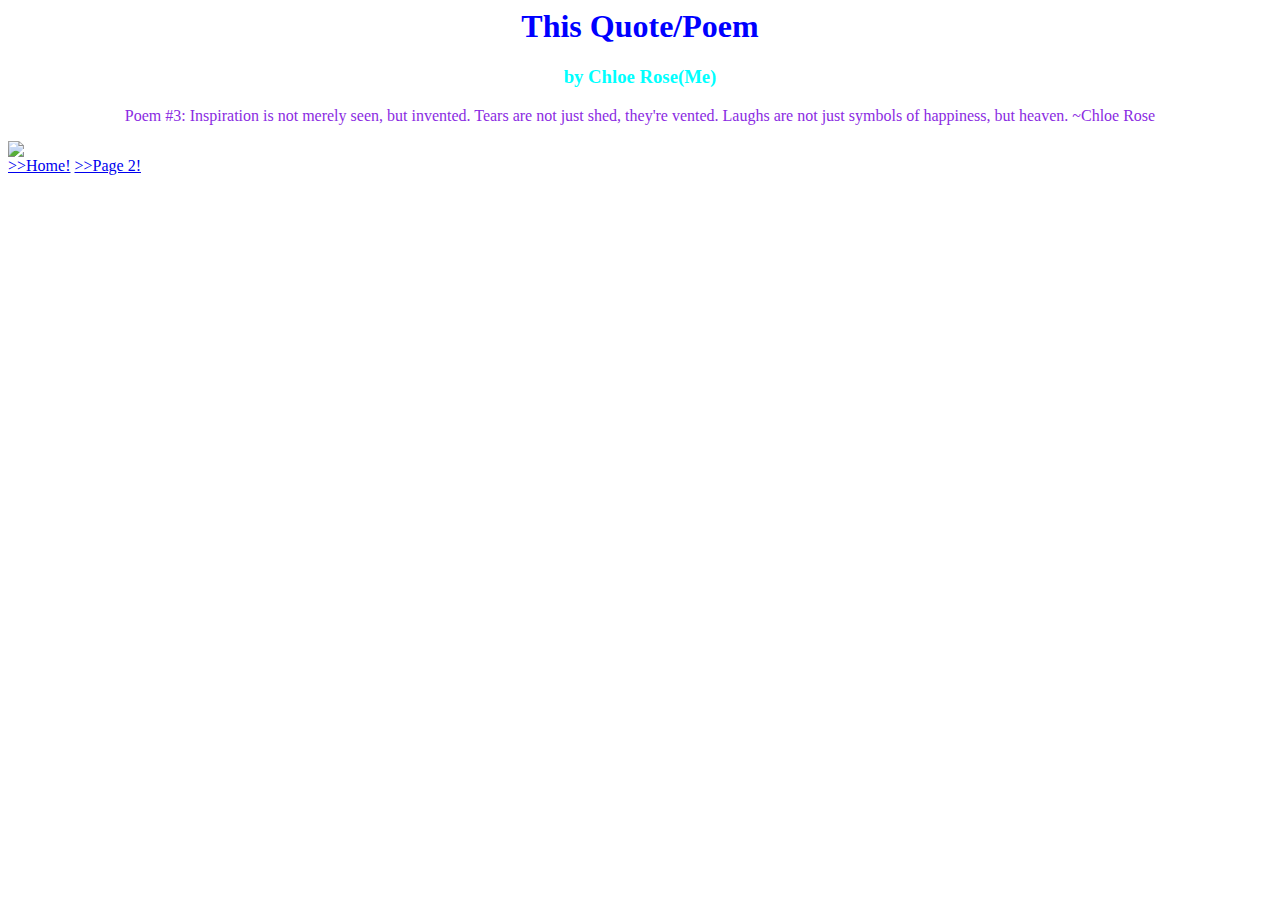
==== Inspire.html @ 9decad3c "Update Inspire.html" ====
<html>
  <head>
  </head> 
    <link rel="stylesheet" href="style.css">
    <body>
    <title>This Quote/Poem</title>
    <h1>This Quote/Poem</h1>
    <h3>by Chloe Rose(Me)</h3>
    <p>Poem #3: Inspiration is not merely seen, but invented. 
                Tears are not just shed, they're vented.
                 Laughs are not just symbols of happiness, but heaven. ~Chloe Rose</p>
    <img src="http://minimuzika.blogas.lt/files/2017/02/your-gift-is-special-2jpg-150x150.jpg">
    <body>

  
 <div id="navigationMenu">
      <a href="index.html"> >>Home!</a>
          <a href="Rose.html"> >>Page 2!</a>
      <div class="single-menu-container">
        </div>
---- style.css ----
h1{color:Blue; text-align:center;}
h3{color:aqua; text-align:center;}
p{color:blueviolet; text-align:center;}

navigationMenu{
   width:120px;
   height:80px;
   background-color:yellow;
}
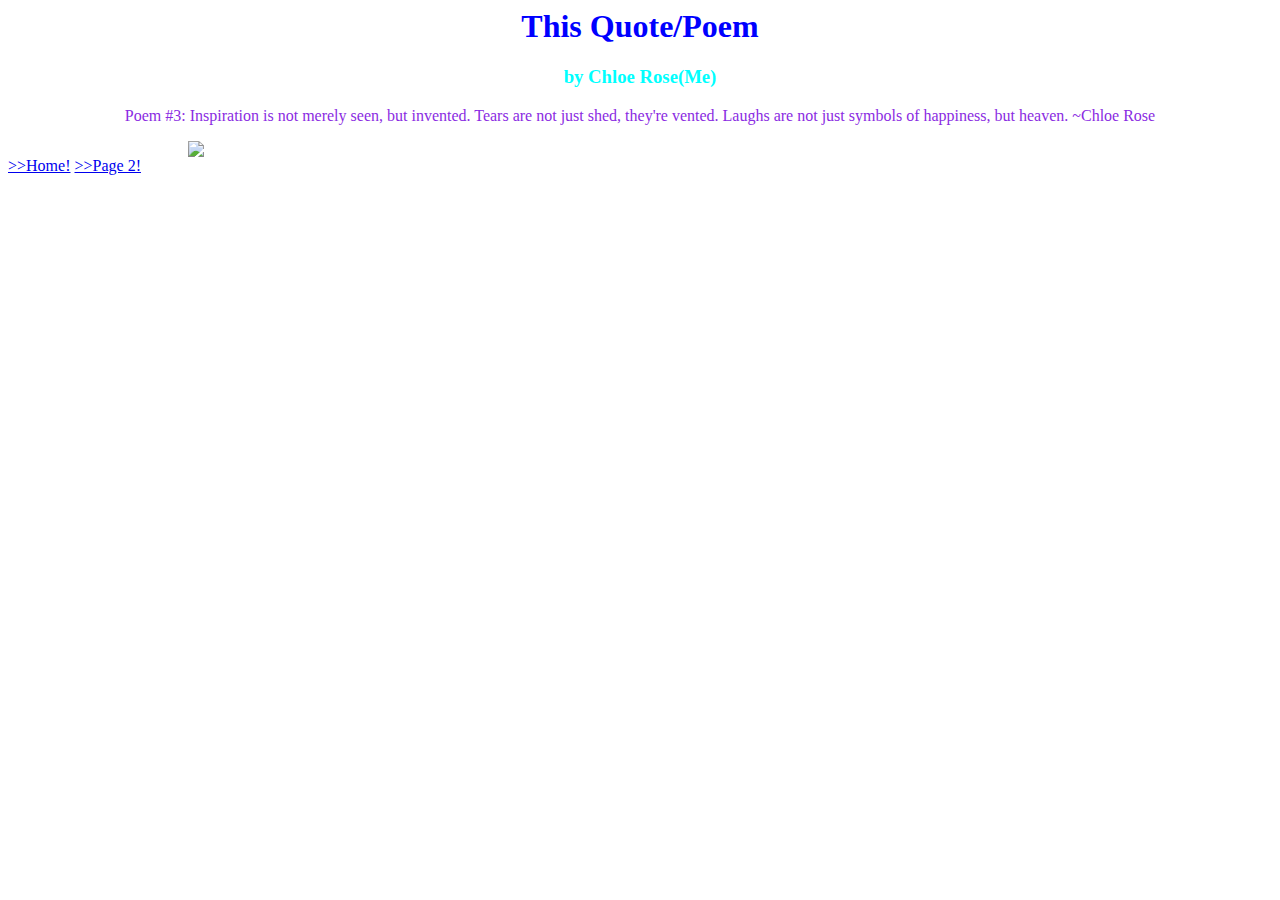
==== commit 27ad0039: "Update Inspire.html" ====
--- a/Inspire.html
+++ b/Inspire.html
@@ -9,7 +9,7 @@
     <p>Poem #3: Inspiration is not merely seen, but invented. 
                 Tears are not just shed, they're vented.
                  Laughs are not just symbols of happiness, but heaven. ~Chloe Rose</p>
-    <img src="http://minimuzika.blogas.lt/files/2017/02/your-gift-is-special-2jpg-150x150.jpg">
+    <img src="http://minimuzika.blogas.lt/files/2017/02/your-gift-is-special-2jpg-150x150.jpg" style="margin-left:180px;">
     <body>
 
   
--- a/style.css
+++ b/style.css
@@ -2,10 +2,11 @@
 h3{color:aqua; text-align:center;}
 p{color:blueviolet; text-align:center;}
 
-navigationMenu{
-   width:120px;
-   height:80px;
-   background-color:yellow;
+
+#nav-menu{
+   width:9em;
+   line-height: 2em;
+   background-color:#1d2129;
 }
 
 
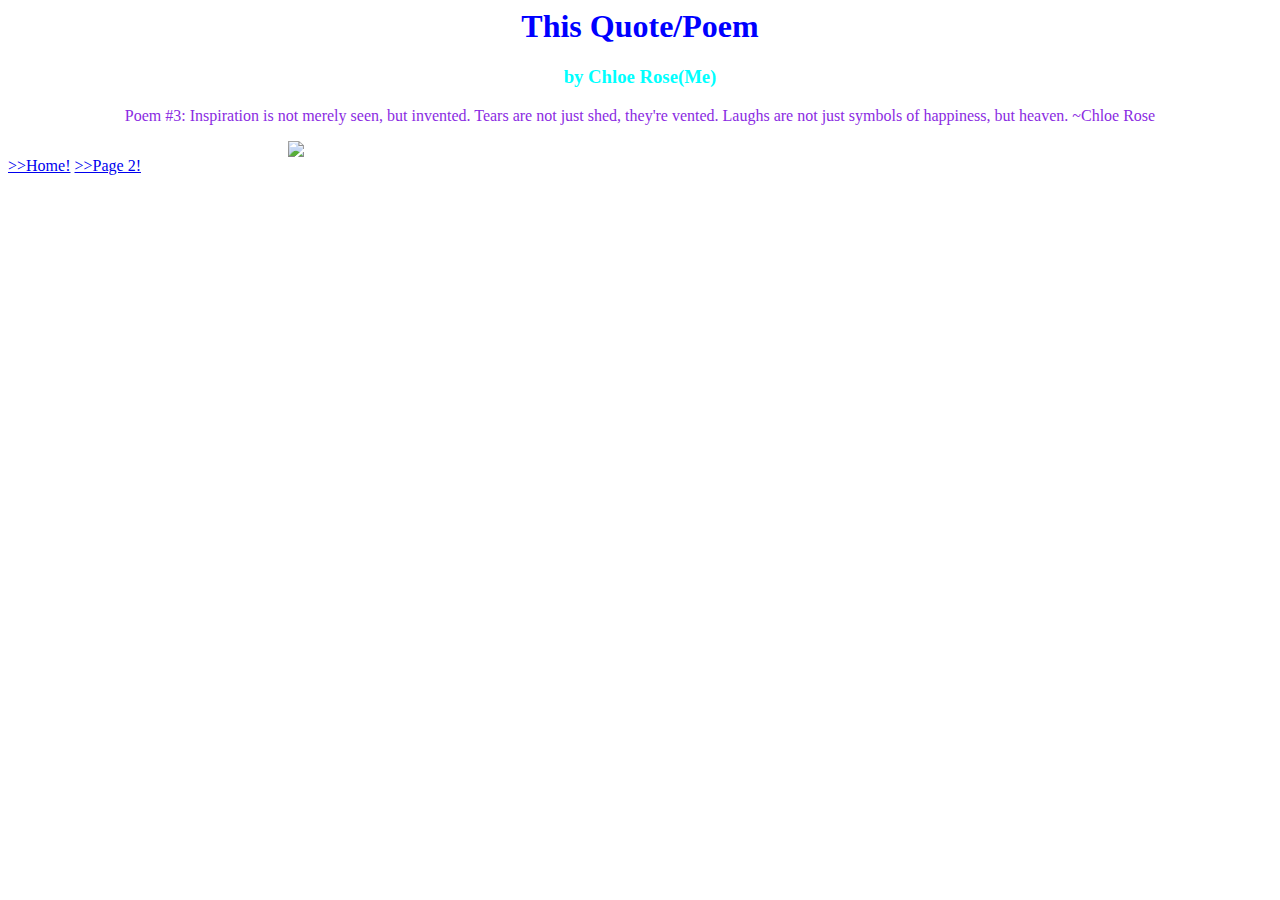
==== commit 18c8944a: "Update Inspire.html" ====
--- a/Inspire.html
+++ b/Inspire.html
@@ -9,7 +9,7 @@
     <p>Poem #3: Inspiration is not merely seen, but invented. 
                 Tears are not just shed, they're vented.
                  Laughs are not just symbols of happiness, but heaven. ~Chloe Rose</p>
-    <img src="http://minimuzika.blogas.lt/files/2017/02/your-gift-is-special-2jpg-150x150.jpg" style="margin-left:180px;">
+    <img src="http://minimuzika.blogas.lt/files/2017/02/your-gift-is-special-2jpg-150x150.jpg" style="margin-left:280px;">
     <body>
 
   
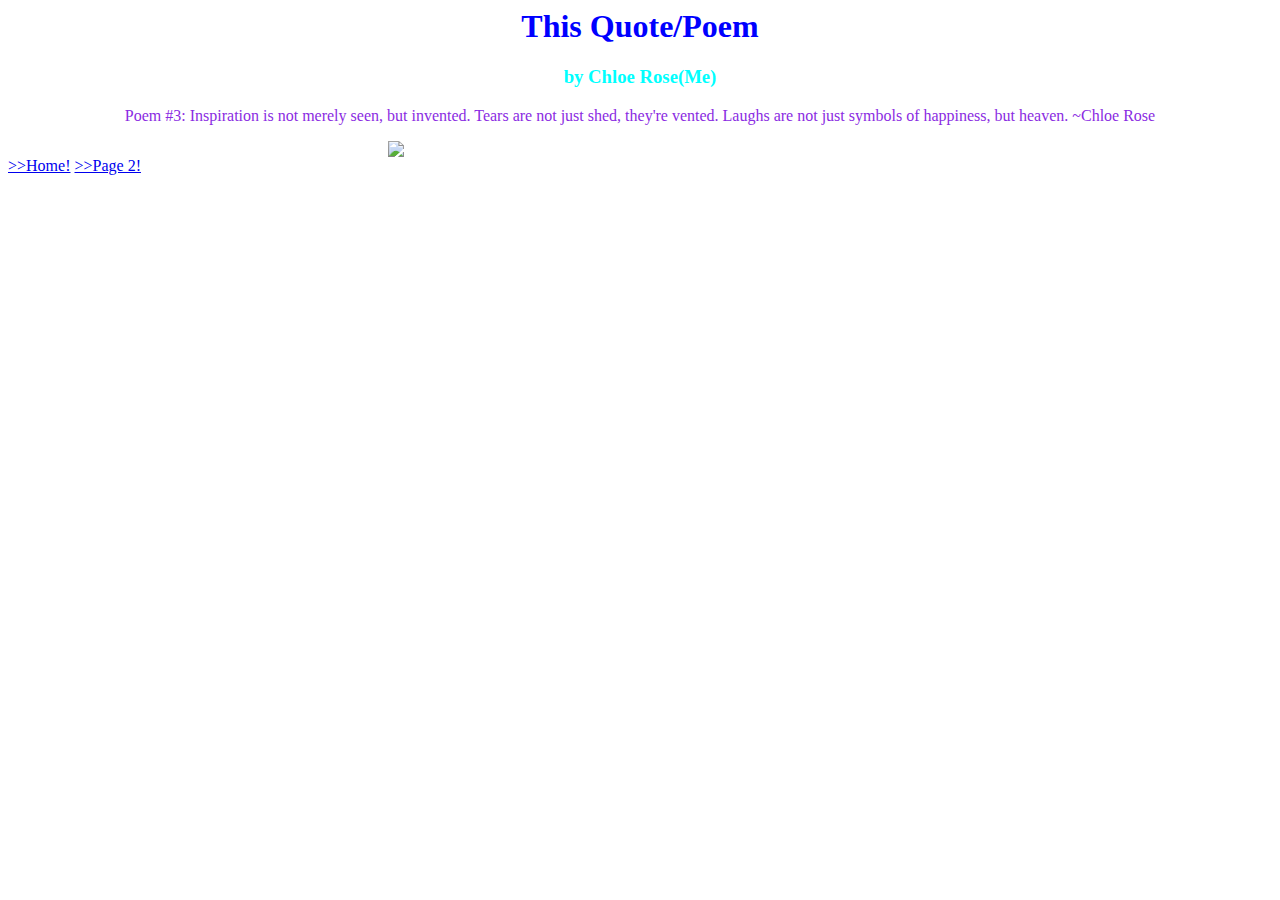
==== commit 2a65d930: "Update Inspire.html" ====
--- a/Inspire.html
+++ b/Inspire.html
@@ -9,7 +9,7 @@
     <p>Poem #3: Inspiration is not merely seen, but invented. 
                 Tears are not just shed, they're vented.
                  Laughs are not just symbols of happiness, but heaven. ~Chloe Rose</p>
-    <img src="http://minimuzika.blogas.lt/files/2017/02/your-gift-is-special-2jpg-150x150.jpg" style="margin-left:280px;">
+    <img src="http://minimuzika.blogas.lt/files/2017/02/your-gift-is-special-2jpg-150x150.jpg" style="margin-left:380px;">
     <body>
 
   
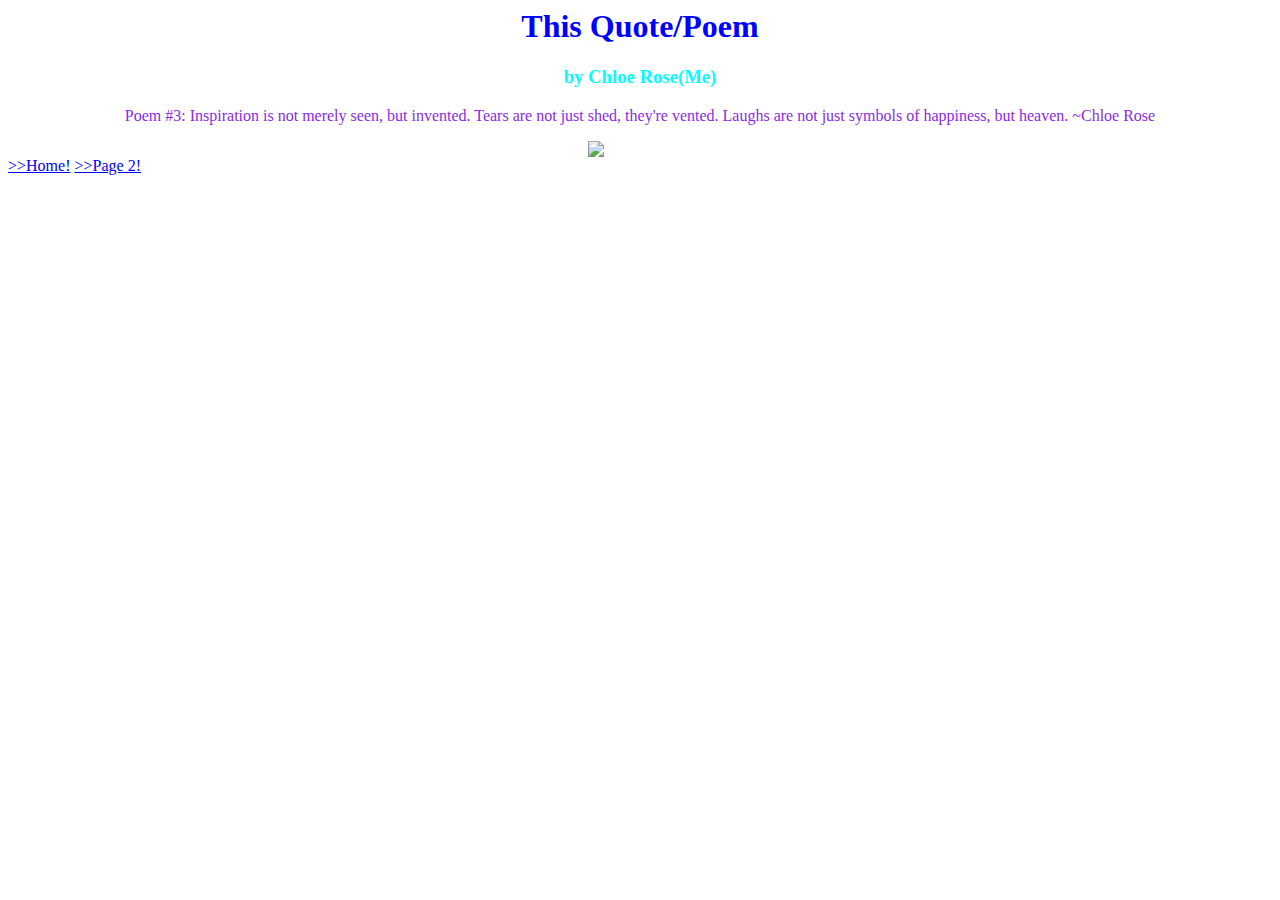
==== commit 9046e44a: "Update Inspire.html" ====
--- a/Inspire.html
+++ b/Inspire.html
@@ -9,7 +9,7 @@
     <p>Poem #3: Inspiration is not merely seen, but invented. 
                 Tears are not just shed, they're vented.
                  Laughs are not just symbols of happiness, but heaven. ~Chloe Rose</p>
-    <img src="http://minimuzika.blogas.lt/files/2017/02/your-gift-is-special-2jpg-150x150.jpg" style="margin-left:380px;">
+    <img src="http://minimuzika.blogas.lt/files/2017/02/your-gift-is-special-2jpg-150x150.jpg" style="margin-left:580px;">
     <body>
 
   
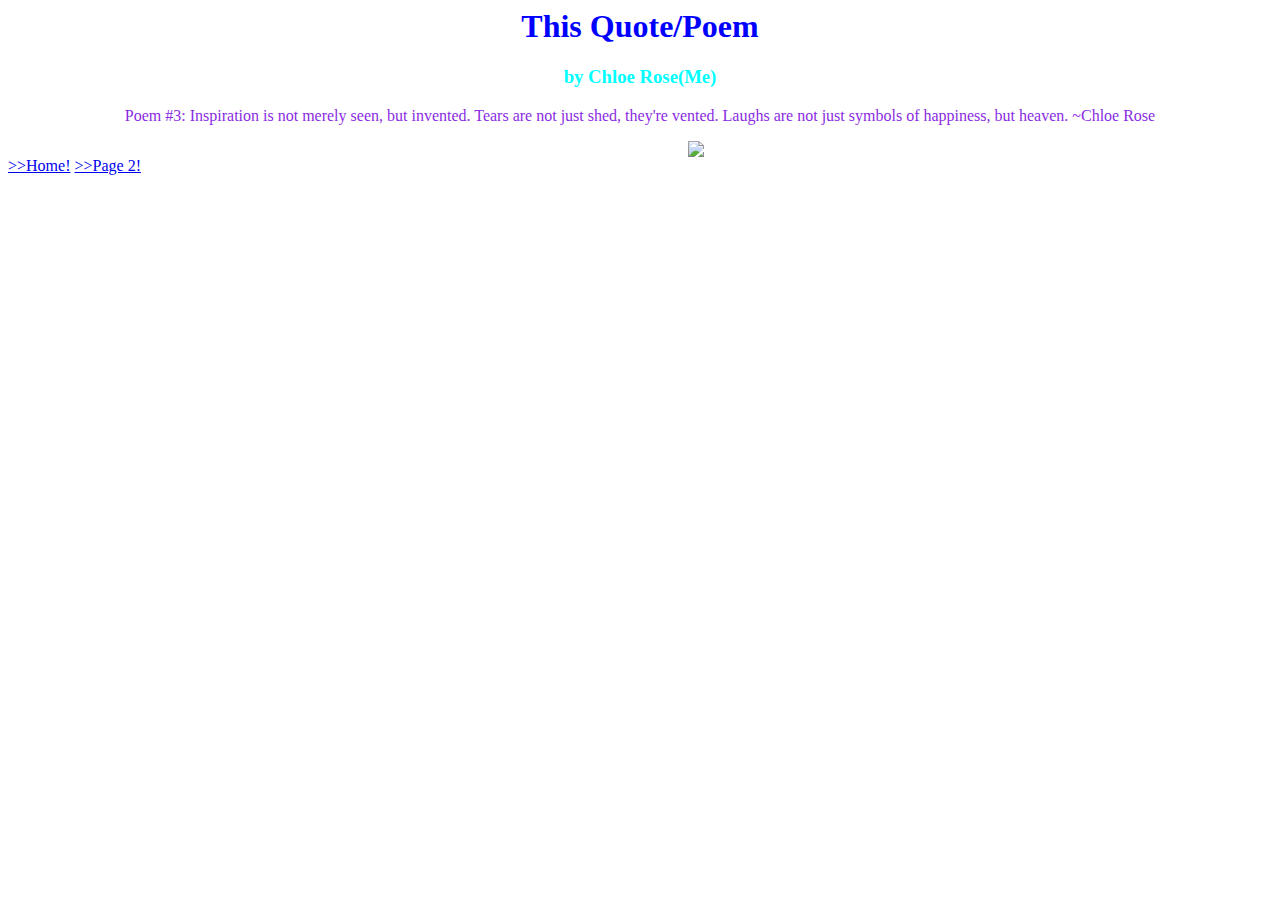
==== commit 5bce1ee3: "Update Inspire.html" ====
--- a/Inspire.html
+++ b/Inspire.html
@@ -9,7 +9,7 @@
     <p>Poem #3: Inspiration is not merely seen, but invented. 
                 Tears are not just shed, they're vented.
                  Laughs are not just symbols of happiness, but heaven. ~Chloe Rose</p>
-    <img src="http://minimuzika.blogas.lt/files/2017/02/your-gift-is-special-2jpg-150x150.jpg" style="margin-left:580px;">
+    <img src="http://minimuzika.blogas.lt/files/2017/02/your-gift-is-special-2jpg-150x150.jpg" style="margin-left:680px;">
     <body>
 
   
